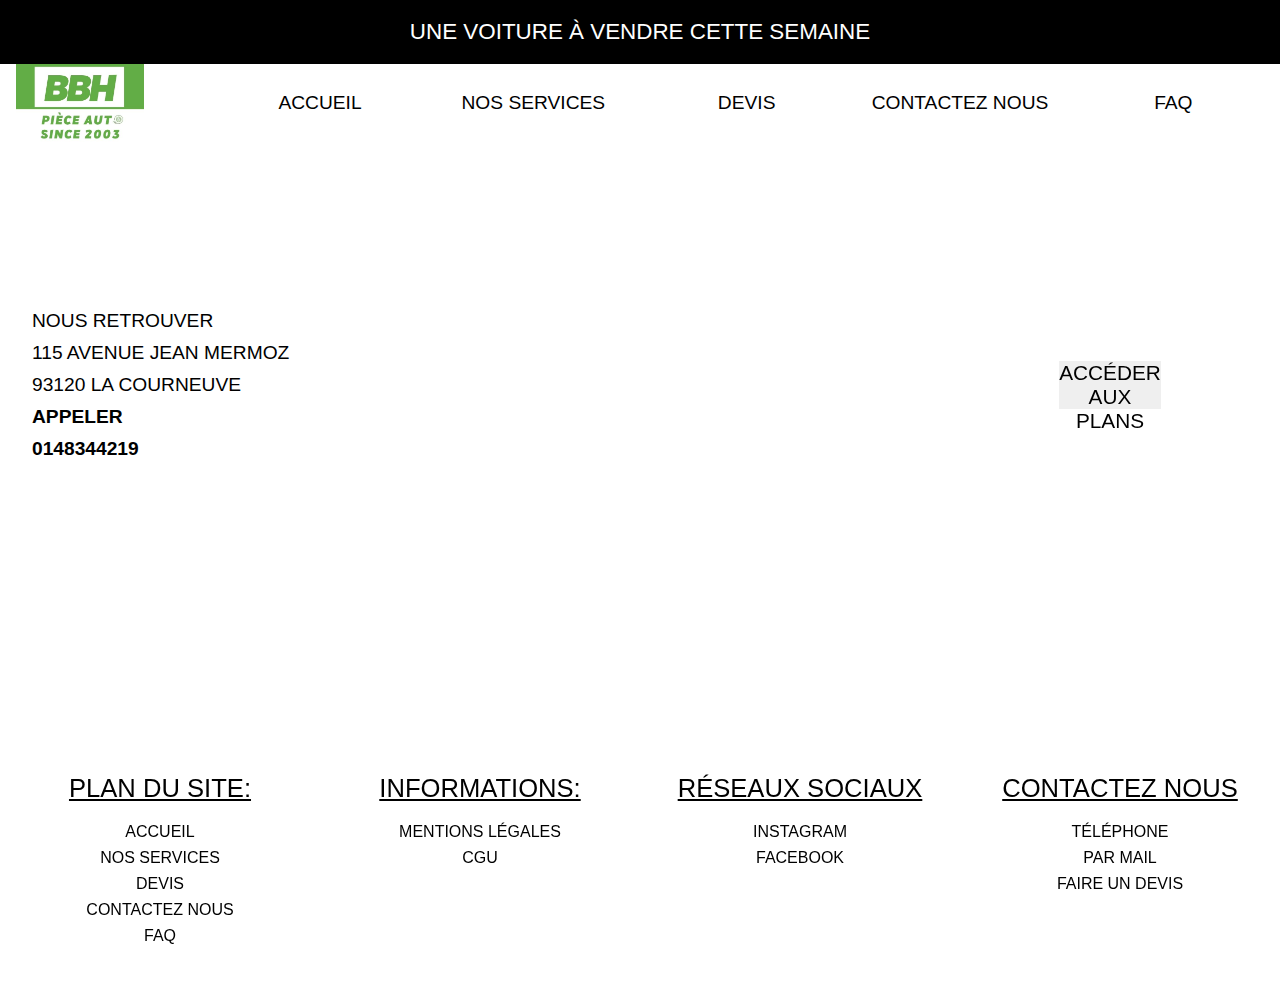
==== contactez_nous.html @ 6609434d "first push" ====
<!DOCTYPE html>
<html lang="fr">
<head>
    <meta charset="UTF-8">
    <meta http-equiv="X-UA-Compatible" content="IE=edge">
    <meta name="viewport" content="width=device-width, initial-scale=1.0">
    <link rel="stylesheet" href="./css/style.css">
    <link rel="stylesheet" href="./css/devis.css">
    <link rel="stylesheet" href="./css/responsive.css">
    <link rel="stylesheet" href="./css/contact.css">
    <title>CONTACTEZ NOUS | BBH PIECES AUTO</title>
</head>
<body>
    <header>
        <div class="effect_bright">

        </div>
        <div class="waterproof">
            <p class="pab" id="pab"><span class="oussama">UNE VOITURE À VENDRE CETTE SEMAINE </span> </p>
             
        </div>
        <div class="show_car_info">
            <span class="cross_stop" >X</span>
            <div class="img_face"></div>
            <div class="cara_car">
                <ul>
                    <li>TWINGO 2</li>
                    <li>ANNÉE 2013</li>
                    <li>130 KM</li>
                    <li>PRIX : 4200 €</li>
                    <li>CRITIQUE AIR</li>
                    <li>CONTROLE TECHNIQUE VALIDÉ</li>
                    <li>Carnet d'entretien à jour</li>
                    <li>PRIX : 4200 €</li>
                    <li>Carburant : essence</li>
                    <li>CRITIQUE AIR</li>
                    <li>CONTROLE TECHNIQUE VALIDÉ</li>
                    <li>Carnet d'entretien à jour</li>
                    <li>Révision kit distribution avec pompe à eau bougie vidange disques plaquette avant faire</li>
                    <li>Garantie : 6 mois avec 1 er revision offere dans notre garage </li>

                </ul>
            </div>
                <div class="grid_img_car">
                    <div class="imga">
                        <p>Photo arrière</p>
                    </div>
                    <div class="imgb">
                        <p>Photo face</p>

                    </div>
                    <div class="imgc">
                        <p>Caractéristiques</p>

                    </div>

                </div>
    

        </div>
        <nav class="desktop_menu">
            <ul>
                <li><a href="./index.html"><img src="./asset/LOGOBBH.jpg" alt=""></a></li>
                <li><a href="./index.html">ACCUEIL</a></li>
                <li><a href="./services.html">NOS SERVICES</a></li>
                <li><a href="./devis.html">DEVIS</a></li>
                <li><a href="./contactez_nous.html">CONTACTEZ NOUS</a></li>
                <li><a href="">FAQ</a></li>


            </ul>
        </nav>

        <nav class="menu_mobile">
                <span class="first_s"><img src="./asset/LOGOBBH.jpg" alt="logo"></span>
                <span class="second_s"><img src="./asset/menu-3.png" alt="hamburger menu"></span>
                 

            </ul>
        </nav>
        <div class="mobile_menu_hide">
            <ul class="animUl">
                <li><a href="./index.html">ACCUEIL</a></li>
                <li><a href="./services.html">NOS SERVICES</a></li>
                <li><a href="./devis.html">DEVIS</a></li>
                <li><a href="./contactez_nous.html">CONTACTEZ NOUS</a></li>
                <li><a href="">FAQ</a></li>

                

            </ul>
        </div>
    </header>


    <main>
        <div class="grid_info_map contactV">
            <ul>
                <li>Nous retrouver</li>
                <li>115 AVENUE JEAN MERMOZ 93120 LA COURNEUVE</li>
                <li> <a href="">APPELER</a></li>
                <li> <a href="">0148344219</a></li>
                </li>
            </ul>

            <iframe src="https://www.google.com/maps/embed?pb=!1m18!1m12!1m3!1d6476.15675411627!2d2.4179008147326946!3d48.93373499780554!2m3!1f0!2f0!3f0!3m2!1i1024!2i768!4f13.1!3m3!1m2!1s0x47e66c734c87a375%3A0x5f5ee0961770d7d8!2sB.B.H%20Pi%C3%A8ces%20Auto!5e0!3m2!1sfr!2sfr!4v1643137363467!5m2!1sfr!2sfr" width="600" height="450" style="border:0;" allowfullscreen="" loading="lazy"></iframe>
        <button>ACCÉDER AUX PLANS</button>
        </div>
    </main>
    <footer>
        <ul>
            <li>PLAN DU SITE: </li>
            <li>ACCUEIL </li>
            <li>NOS SERVICES </li>
            <li>DEVIS </li>
            <li>CONTACTEZ NOUS </li>
            <li>FAQ </li>
        </ul>
        <ul>
            <li>INFORMATIONS: </li>
            <li>MENTIONS LÉGALES</li>
            <li>CGU</li>
        </ul>
        <ul>
            <li>RÉSEAUX SOCIAUX </li>
            <li>Instagram</li>
            <li>Facebook</li>
        </ul>
        <ul>
            <li>CONTACTEZ NOUS </li>
            <li>Téléphone </li>
            <li>Par mail</li>
            <li>Faire un devis</li>

        </ul>
    </footer>
    <script src="./js/services.js"></script>
</body>
</html>
---- css/style.css ----
*{
    margin: 0;
    padding: 0;
    box-sizing: border-box;
}
body{
  font-family: sans-serif;
}
.mobile_menu_hide{
  display: none;
}
header>.waterproof>p{
  color: white;
  font-size: 1.4rem;
  padding: 1rem;
  text-align: center;
  line-height: 2rem;
}
header>.waterproof{
  position: fixed;
  top: 0;
  left: 0;
  width: 100%;
  z-index: 12;
  background-color: rgb(0, 0, 0);
}
header .desktop_menu ul{
    top: 3rem;
    align-items: center;
    z-index: 10;
    background-color: rgb(255, 255, 255);
    position: fixed;
    width: 100%;
    display: grid;
    grid-template-columns: repeat(6,1fr);

}
.cross_stop{
  border: .2rem  solid black;
  position: absolute;
  font-size: 1.4rem;
  right:-2.6rem;
  top: 0;
  padding: 1.3rem;
  background-color: white;
}
.show_car_info{
  z-index: 20;
  display: none;
  width: 50%;
  position: fixed;
  top: 50%;
  left: 50%;
  height: 35rem;
  transform: translate(-50%,-50%);
  background-color: rgb(255, 255, 255);
}

.show_car_info_show{
  z-index: 20;
  display: block;
  width: 50%;
  position: fixed;
  top: 50%;
  left: 50%;
  height: 35rem;
  transform: translate(-50%,-50%);
  background-color: rgb(255, 255, 255);
}
.show_car_info>div>div{
  position: relative;
}
.show_car_info>div>div>p{
  position: absolute;
  top: 50%;
  left: 50%;
  width: 100%;
  font-weight: bold;
  transform: translate(-50%,-50%);
  text-align: center;
  text-transform: uppercase;
}
.effect_bright{
  width: 100%;
  height: 100vh;
  position: fixed;
  background-color: rgba(61, 58, 58, 0.836);
  z-index: 7;
  display: none;

}
.cara_car{
  display: none;
  overflow-y: scroll;
  height: 70%;


}

.cara_car>ul{
  padding: 1rem;


}
.cara_car>ul>li{
  text-transform: uppercase;
  font-size: 1.4rem;
  list-style: none;
  margin: 1rem;
}
.show{
  width: 100%;
  height: 100vh;
  position: fixed;
  background-color: rgba(61, 58, 58, 0.466);
  z-index: 7;
  display: block;

}
.show_car_info>.img_face{
  height: 65%;
  width: 100%;

  background-image: url(../asset/photofacerenault.JPG);
  background-size: 70%;
  background-repeat: no-repeat;
  margin-bottom: 1rem;
  margin-top: 1rem;
  background-position: center center;
}
.grid_img_car{
  display: grid;
  grid-template-columns: repeat(3,1fr);
  width: 95%;
  margin: 0 auto;
  
grid-gap: .5rem;  
  height: 25%;
}.grid_img_car>div{
  cursor: pointer;
  width: 100%;
  height: 100%;
  background-color: #eee;
}

header .desktop_menu ul li a img{
  display: block;
  width: 8rem;
}
header .desktop_menu ul li{
    font-family: sans-serif;
    font-size: 1.2rem;
    font-weight: 100;
    list-style: none;
    padding: 1rem;
    transition: all .3s;

    text-align: center;
}
header .desktop_menu ul li a{
    color: rgb(0, 0, 0);
    transition: all .3s;

    text-decoration: none;
}
header .desktop_menu ul li:hover a{
    transition: all .3s;

    color: rgb(22, 144, 11);

}

header .desktop_menu ul li:hover{
    transition: all .3s;
    color: black;
}
.banniere_d{
    display: block;
    margin: 3.5rem auto ;
    height: 70vh;
    width: 100%;
    background-image: url(../asset/banniere_wallp.jpg);
    background-size: cover;
    background-position: center center;
    background-attachment: fixed;


}
.list_essentials{
    padding: 2rem;
}
.list_essentials>li:first-child{
    font-size: 2rem;
    padding-bottom: 2rem;
    
}
.list_essentials>li{
    list-style: outside;
    font-size: 1.3rem;
    line-height: 3rem;
}
.relative_groud{
    position: relative;
    display: block;
    width: 70%;
    margin: 0 auto 10rem;
    height: auto;
}
.relative_groud>img{
    display: block;
    width: 40%;
    margin-left: 20%;
}

.relative_groud>div{
    position: absolute;
    width: auto;
    height: auto;
    top: 5rem;
    right: 1rem;
    background-color: rgba(228, 227, 227, 0.746);
}

.grid{
    background-color: rgb(246, 246, 246);
    margin: 0 auto;
    width: 90%;
    display: grid;
    grid-template-columns: repeat(2,1fr);
}

.grid>figure>img{
    margin: 1rem auto;
    margin-left: 2rem;
    display: block;
    width: 100%;
}

.grid>figure{
    display: block;
    width: 70%;
}

.grid>figure>figcaption{
    text-align: justify;
    padding: 1rem;
    margin-left: 2rem;
    font-size: 1.4rem;

}

.grid>section{
    padding: 1.5rem;
    width: 90%;
    display: block;
    margin: 2rem auto;
    background-color: white;
}

.grid>section>ul>li{
    list-style: inside;
    padding-left: 1rem;
    font-size: 1.6rem;
}


.list_essentials>li:first-child{
list-style: none;
}
.grid>section>h1{
    font-size: 2rem;
}
.grid>section>h2{
    font-size: 1.8rem;
    margin-bottom: 1rem;
    margin-top: 1rem;
    font-weight: 100;

}.grid>section>ul>li:nth-child(2){
    list-style: none;
    padding: 1rem;
}
.banniere_ventes{
    display: grid;
    height: 50vh;
    background-color: beige;
    width: 90%;
    margin: 2rem auto;
    grid-template-columns: repeat(2,1fr);
}
.banniere_ventes>.b{
    display: grid;
    grid-template-columns: repeat(2,1fr);
    align-items: center;

}

.banniere_ventes>.a{
    background-image: url(../asset/lieubbh.jpg);
    background-size: cover;
    
}

.banniere_ventes>.b>div{
    display: block;
    width: 100%;
    height: 100%;
}

/*FLIP CARD*/
.flip_grid{
    width: 90%;
    display: grid;
    grid-template-columns: repeat(3,1fr);
    margin: -2rem auto 2rem;
}

.flip-card {
    background-color: transparent;
    width: 100%;
    height: 25rem;
    perspective: 1000px; /* Remove this if you don't want the 3D effect */
  }
  .flip-card-back>p{

    font-family: sans-serif;
  overflow-y: auto;
font-size: 2rem;  
width: 90%;
text-align: center;
line-height: 3rem;
display: block;
margin: 2rem auto;
}
  /* This container is needed to position the front and back side */
  .flip-card-inner {
    position: relative;
    width: 100%;
    height: 100%;
    text-align: center;
    transition: transform 0.8s;
    transform-style: preserve-3d;
  }
  
  /* Do an horizontal flip when you move the mouse over the flip box container */
  .flip-card:hover .flip-card-inner {
    transform: rotateY(180deg);
  }
  
  /* Position the front and back side */
  .flip-card-front, .flip-card-back {
    position: absolute;
    width: 100%;
    height: 100%;
    -webkit-backface-visibility: hidden; /* Safari */
    backface-visibility: hidden;
  }
  
  /* Style the front side (fallback if image is missing) */
  .flip-card-front {
    background-color: rgb(230, 88, 88);
    color: black;
  }
  
  /* Style the back side */
  .flip-card-back {
    background-color: dodgerblue;
    color: white;
    transform: rotateY(180deg);
  }
  .g{
      position: relative;
  }
  .g.black_s{
      background-color: black;
  }

  .g.black_s>ul>li{
      color: white;
  }

  .g.white_s{
    background-color: rgb(255, 255, 255);

  }

  .facade_int{
      background-image: url(../asset/faceint.jpg);
      background-size: cover;
      background-position: center center;

  }

  .facade_ext{
    background-image: url(../asset/faceext.jpg);
    background-size: cover;
    background-position: center center;
  }

  .g>ul{
        width: 90%;
      position: absolute;
      top: 50%;
      left: 50%;
      transform: translate(-50%,-50%);
    text-align: center;
    
}

.g>ul>li{
    list-style: none;
    font-size: 1.3rem;
}
.g>ul>li:first-child{
    font-size: 1.6rem;
    padding-bottom: 1rem;

}



  .fap{
      background-image: url(../asset/service_montage.jpg);
      background-size:cover;
      background-position: center center;
  }

  .compteur{
    background-image: url(../asset/compteur.jpg);
    background-size:cover;
    background-position: top -20rem center;
  }

  .keycart{
    background-image: url(../asset/key_cart.jpg);
    background-size:cover;
    
  }

  .fap_b{
    background-image: url(../asset/servce_montage_b.jpg);
    background-size:cover;
    background-position: center center;
}

.compteur_b{
  background-image: url(../asset/compteur_b.jpg);
  background-size:cover;
  background-position: top -20rem center;
}

.keycart_b{
  background-image: url(../asset/key_cartb.jpg);
  background-size:cover;
  
}

  
/*MARQUEE*/


:root {
    --marquee-width:99%;
    --marquee-height: 20vh;
    /* --marquee-elements: 12; */ /* defined with JavaScript */
    --marquee-elements-displayed: 5;
    --marquee-element-width: calc(var(--marquee-width) / var(--marquee-elements-displayed));
    --marquee-animation-duration: calc(var(--marquee-elements) * 3s);
  }
  .marqueeh3{
      display: block;
      margin: 6rem auto;
  }
  .marqueeh3>h3{
      text-align: center;
      font-size: 2rem;
      font-family: sans-serif;
  }
  .marquee {
    margin: 0rem auto 1rem;
    width: var(--marquee-width);
    height: var(--marquee-height);
    color: #eee;
    overflow: hidden;
    position: relative;
  }
  
  .marquee:before, .marquee:after {
    position: absolute;
    top: 0;
    width: 10rem;
    height: 100%;
    content: "";
    z-index: 1;
  }
  .marquee:before {
    left: 0;
   }
  .marquee:after {
    right: 0;
  }
  .marquee-content {
    list-style: none;
    height: 100%;
    display: flex;
    animation: scrolling var(--marquee-animation-duration) linear infinite;
  }
  /* .marquee-content:hover {
    animation-play-state: paused;
  } */
  @keyframes scrolling {
    0% { transform: translateX(0); }
    100% { transform: translateX(calc(-1 * var(--marquee-element-width) * var(--marquee-elements))); }
  }
  .marquee-content li {
    display: flex;
    justify-content: center;
    align-items: center;
    /* text-align: center; */
    flex-shrink: 0;
    width: var(--marquee-element-width);
    max-height: 100%;
    font-size: calc(var(--marquee-height)*3/4); /* 5rem; */
    white-space: nowrap;
  }
  
  .marquee-content li img {
    width: 100%;
    padding-left: 2rem;
    /* height: 100%; */
  }
  
  @media (max-width: 600px) {
    html { font-size: 12px; }
    :root {
      --marquee-width: 100vw;
      --marquee-height: 16vh;
      --marquee-elements-displayed: 3;
    }
    .marquee:before, .marquee:after { width: 5rem; }
  }
  .avis_clients{
    position: relative;
    width: 50%;
      height: 5rem;
      margin: 0 auto;
      background-color: #eee;
  }

  .avis_clients>h3{
      display: block;
      font-size: 2rem;
      font-family: sans-serif;
      padding-top: 1.2rem;
      text-align: center;
  }

  .bar_red{
      width: 6rem;
      position: absolute;
      top: 2.9rem;
      left: 0;
      transform: rotate(90deg);
      height: .3rem;
      background-color: red;
      
  }

  .grid_atouts{
      display: grid;
      grid-template-columns: repeat(3,1fr);
      width: 90%;
      height:10rem;
      margin: 0 auto;
  }
  .grid_atouts>li{
      list-style: none;
      padding-top: 2rem;
      font-family: sans-serif;
      text-align: center;
      font-size: 1.2rem;
  }

  .grid_avis{
      display: grid;
      grid-template-columns: repeat(3,1fr);
      height: auto;
      width: 80%;
      margin: 0 auto;
  }
.grid_avis>ul{
  border-radius: .3rem;
  color: white;
  background-color:rgb(70, 70, 70) ;
  width: 90%;
  display: block;
  margin: 0 auto;
  font-family: sans-serif;
}
.grid_avis>ul>li{
list-style: none;
padding: 1rem;
line-height: 1.5rem;
}
.grid_avis>ul>li:first-child{
  list-style: none;
  text-align: center;
  padding: 1rem;
  font-size: 1.4rem;
}

.grid_avis>ul>li>ul{
  display: grid;
  grid-template-columns: repeat(5,1fr);
  list-style: none;
  text-align: center;
  width: 50%;
  margin: 0 auto;

}

.grid_avis>ul>li>ul>li>img{
  display: block;width:100%;
}
.grid_info_map{
  margin: 1rem auto;
  display: grid;
  grid-template-columns: repeat(3,1fr);
align-items: center;
}

.grid_info_map>button{
  display: block;
  width: 30%;
  height: 3rem;
  font-size: 1.3rem;
border: none;
cursor: pointer;
transition: all .3s;

  margin: 0 auto;
}

.grid_info_map>ul{
  list-style: none;
  margin-left: 2rem;
}

.grid_info_map>ul>li{
  line-height: 2rem;
  font-size: 1.2rem;
  text-transform: uppercase;
}

.grid_info_map>ul>li>a{
  text-decoration: none;
  color: black;
  font-weight: lighter;
}
.grid_info_map>ul>li>a:first-child{
  font-weight: bold;
}
.grid_info_map>button:hover{
  display: block;
  width: 35%;
  height: 3.5rem;
  background-color: black;
  color: white;
  transition: all .3s;
border: none;
cursor: pointer;
  margin: 0 auto;
}
.menu_mobile{
  display: none;
}
footer{

  display: grid;
  grid-template-columns: repeat(4,1fr);
  width: 100%;
  text-align: center;
  margin: 3rem auto;
}

footer>ul>li:first-child{
  padding-bottom: 1rem;
  text-decoration: underline;
  font-size: 1.6rem;
}

footer>ul>li{
  text-transform: uppercase;
  list-style: none;
  font: 1.2rem;
  padding: .25rem;
}
---- css/devis.css ----
main section{
    display: block;
    margin: 10rem auto;
    width: 90%;

}
.col>label{
    padding-top: 1rem;
    padding-bottom: 1rem;
    display: block;
    width: 100%;
    font-size: 1.6rem;
}
section h1{
    display: block;
    text-align: center;
    line-height: 3rem;
    background-color: rgb(224, 222, 222);
}
.col>input{
    padding: 1rem;
    display: block;
    width: 100%;
    height: 3.25rem;
    border-radius: .5rem ;
    border: .1rem solid #ccc;
    font-size: 1.6rem;
}
.form-group>textarea{
    display: block;
    margin: 1rem auto;
    width: 100%;
    font-size: 1rem;
    padding: 1rem;
}

.btn_submit{
    display: block;
    font-size: 1.4rem;
    width: 30%;
    height: 4rem;
    transition: all .3s;
    background-color:white ;
    border: .1rem solid #ccc;
    margin: 0 auto;

}
.btn_submit:hover{
    transition: all .3s;
    color: white;
    background-color:rgb(0, 0, 0) ;

}
---- css/responsive.css ----
@media (max-width: 1000px) {

    .show_car_info{
        z-index: 20;
        width: 80%;
        position: fixed;
        top: 50%;
        left: 50%;
        height: 30rem;
        transform: translate(-50%,-50%);
        background-color: rgb(255, 255, 255);
      }
      
    .desktop_menu
    {
        display: none;
    }
    .grid{
        display: grid;
        grid-template-columns: repeat(1,1fr);

    }

    .banniere_ventes{
        display: grid;
        grid-template-columns: repeat(1,1fr);
        height: 80rem;
    }

.flip_grid{
    display: grid;
    grid-template-columns: repeat(1,1fr);
}
.relative_groud{
    position: relative;
    display: block;
    width: 100%;
    margin: 0 auto 10rem;
    height: auto;
}
.relative_groud>img{
    display: block;
    width: 80%;
    margin: 0 auto;
}
.grid_avis{
    display: grid;
    grid-template-columns: repeat(1,1fr);
}
.grid_avis>ul{
    margin-bottom: 1rem;
}


.grid_info_map{
    display: grid;
    grid-template-columns: repeat(1,1fr);
    width: 90%;
    margin: 0 auto;
}
.grid_info_map>button{
    display: block;
    text-align: center;
    margin: 2rem auto;
    padding: .5rem;
    width: 50%;
}
.grid_info_map>div,.grid_info_map>iframe{
    width: 100%;
}
footer{
    display: grid;
    grid-template-columns: repeat(1,1fr);
    margin: 0 auto -1rem;
    background-color: #eee;
}
.banniere_d{
    display: block;
    margin: 0.5rem auto ;
    height: 70vh;
    width: 100%;
    background-image: url(../asset/banniere_wallp.jpg);
    background-size: cover;
    background-position: center center;
    background-attachment: fixed;


}

header>.menu_mobile{
    top: 3.5rem;
    position: fixed;
    z-index: 15;
    display: grid;
    align-items: center;
    width: 100%;
    grid-template-columns: repeat(2,1fr);
height: 6rem;
background-color: rgb(255, 255, 255);
}


header .menu_mobile .first_s img{
    width: 8rem;

    top: .5rem;
    left: 1rem;
    position: absolute;
}

header .menu_mobile .second_s img{
    width: 4rem;

    top: 1rem;
    right: 1rem;
    position: absolute;
}
.mobile_menu_hide{
    display: block;
    transition: all .7s;
    left: -122rem;
    position: fixed;
height: 100vh;
top: 4rem;

width: 100%;
}

.mobile_menu_show{
    z-index: 9;
    transition: all .3s;
    left: 0rem;
    top: 4rem;
    position: fixed;
height: 100vh;
z-index: 13;
background-color: rgb(165, 160, 160);
width: 100%;
}

.mobile_menu_show>ul{
    position: fixed;
    top: 50%;
    left: 50%;
    transition: all .3s;
    transform: scale(1);
    
    display: block;

    transform: translate(-50%,-50%);
}
.mobile_menu_hide>ul{
   
    transition: all .3s;

}.mobile_menu_show>ul>li{list-style: none;}
.mobile_menu_show>ul>li>a,.mobile_menu_hide>ul>li>a{
    font-weight: 800;
    width: 100%;
    white-space: nowrap;
    font-size: 2.6rem;
    text-decoration: none;
    color: white;
    line-height: 9vh;
    transition: all .3s;


}

/*SERVICES*/
.banniere_service{
    z-index: 3;
    background-image: url(../asset/renault_banniere_switch.jpg);
    background-size: cover;
    background-position: center center;
    width: 100%;
    position: relative;
    height: 90vh;
}
.banniere_service>h1{
    font-weight: 700;
  text-align: center;
  font-size: 1.6rem;
  font-family: Hack, sans-serif;
  text-transform: uppercase;
  background: linear-gradient(90deg, #000, #fff, #000);
  letter-spacing: 5px;
  -webkit-background-clip: text;
  background-clip: text;
  -webkit-text-fill-color: transparent;
  background-repeat: no-repeat;
  background-size: 80%;
  animation: shine 5s linear infinite;
    text-transform: uppercase;
    position: absolute;
    top: 50%;
    left: 50%;
    width: 100%;
    color: white;
    transform: translate(-50%,-50%);
}
.renault_grid>ul>li:nth-child(2){
    font-size: 1.4rem;
    font-weight: bold;
    text-align: center;
    color: white;
}
.renault_grid>ul>li{
    text-align: center;
}
.renault_grid>ul>li>img{

    margin:0 auto;
    display: block;
    width: 20%;
}
.parcours_client{
    display: grid;
    grid-template-columns: repeat(2,1fr);
}
.form-group>textarea{
  
font-size: 1.5rem;
font-family: sans-serif;
}
}


@media (max-width: 1119px) {
.grid_img_car{
    display: grid;
    grid-template-columns: repeat(2,1fr);
}
.grid_img_car>div:last-child{
    display: block;
    width: 205%;
    margin: 0 auto;
}
}


@media (max-width: 400px) {

    .grid_atouts{
        display: grid;
        grid-template-columns: repeat(1,1fr);
    }
    .grid_atouts>li{
padding: 1rem;    }
}
---- css/contact.css ----
.contactV{
    margin: 10rem auto;
}
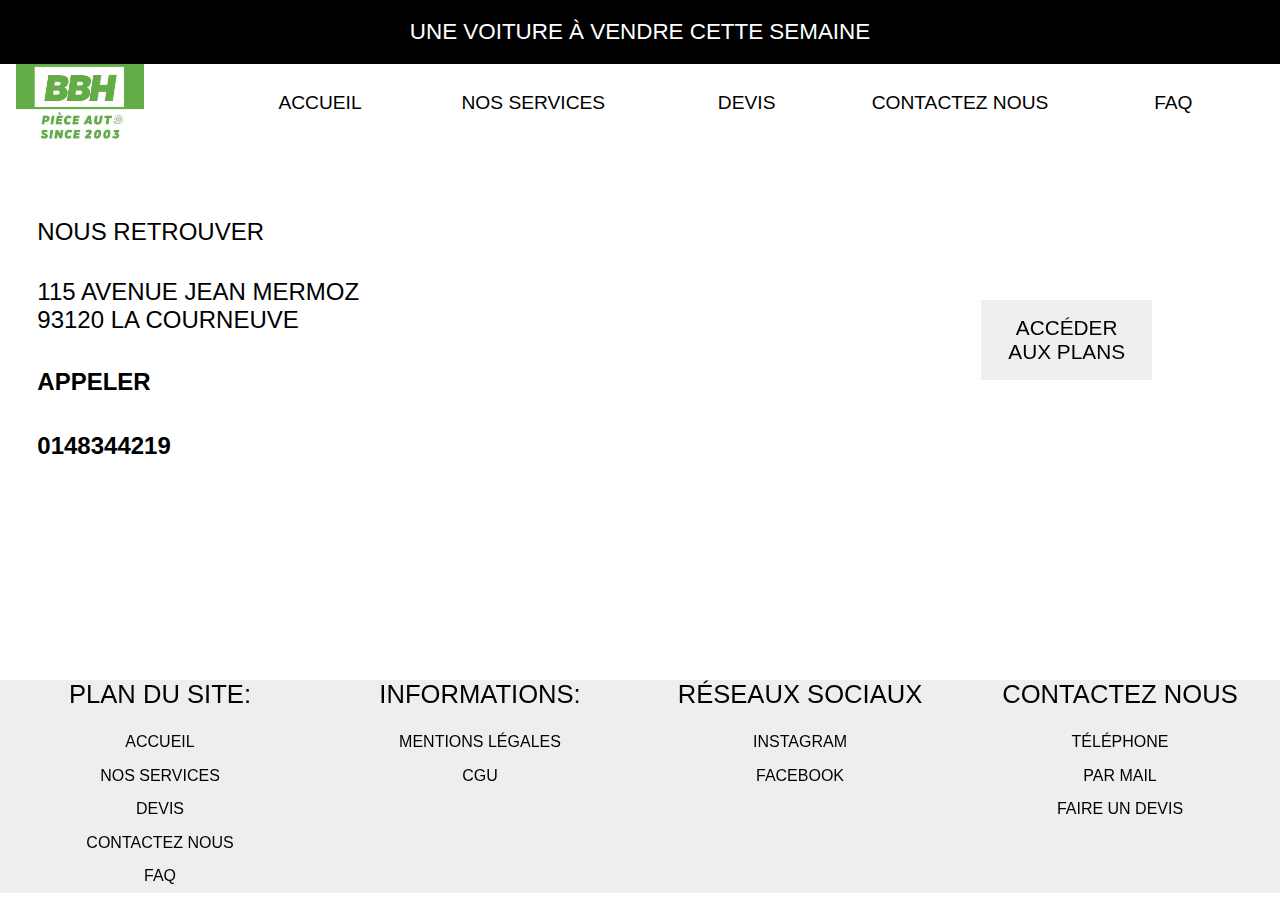
==== commit 5d29ad83: "footer better" ====
--- a/contactez_nous.html
+++ b/contactez_nous.html
@@ -104,33 +104,33 @@
             </ul>
 
             <iframe src="https://www.google.com/maps/embed?pb=!1m18!1m12!1m3!1d6476.15675411627!2d2.4179008147326946!3d48.93373499780554!2m3!1f0!2f0!3f0!3m2!1i1024!2i768!4f13.1!3m3!1m2!1s0x47e66c734c87a375%3A0x5f5ee0961770d7d8!2sB.B.H%20Pi%C3%A8ces%20Auto!5e0!3m2!1sfr!2sfr!4v1643137363467!5m2!1sfr!2sfr" width="600" height="450" style="border:0;" allowfullscreen="" loading="lazy"></iframe>
-        <button>ACCÉDER AUX PLANS</button>
+            <button onclick="window.location.href='https://www.google.com/maps?ll=48.931999,2.4076&z=16&t=m&hl=fr&gl=FR&mapclient=embed&cid=6872177016656943064'">ACCÉDER AUX PLANS</button>
         </div>
     </main>
     <footer>
         <ul>
             <li>PLAN DU SITE: </li>
-            <li>ACCUEIL </li>
-            <li>NOS SERVICES </li>
-            <li>DEVIS </li>
-            <li>CONTACTEZ NOUS </li>
-            <li>FAQ </li>
+            <li><a href="./index.html">ACCUEIL</a> </li>
+            <li><a href="./services.html">NOS SERVICES</a> </li>
+            <li><a href="./devis.html">DEVIS</a> </li>
+            <li><a href="./contactez_nous.html">CONTACTEZ NOUS</a> </li>
+            <li><a href="./index.html">FAQ</a> </li>
         </ul>
         <ul>
             <li>INFORMATIONS: </li>
-            <li>MENTIONS LÉGALES</li>
-            <li>CGU</li>
+            <li><a href="./index.html">MENTIONS LÉGALES</a> </li>
+            <li><a href="./index.html">CGU</a> </li>
         </ul>
         <ul>
             <li>RÉSEAUX SOCIAUX </li>
-            <li>Instagram</li>
-            <li>Facebook</li>
+            <li><a href="./index.html">INSTAGRAM</a> </li>
+            <li><a href="./index.html">FACEBOOK</a> </li>
         </ul>
         <ul>
             <li>CONTACTEZ NOUS </li>
-            <li>Téléphone </li>
-            <li>Par mail</li>
-            <li>Faire un devis</li>
+            <li><a href="tel:0148344219">TÉLÉPHONE</a> </li>
+            <li><a href="./contactez_nous.html">PAR MAIL</a> </li>
+            <li><a href="./devis.html">FAIRE UN DEVIS</a> </li>
 
         </ul>
     </footer>
--- a/css/style.css
+++ b/css/style.css
@@ -625,14 +625,15 @@
 .grid_info_map{
   margin: 1rem auto;
   display: grid;
+  height: 40vh;
   grid-template-columns: repeat(3,1fr);
 align-items: center;
 }
 
 .grid_info_map>button{
   display: block;
-  width: 30%;
-  height: 3rem;
+  width: 40%;
+  padding: 1rem;
   font-size: 1.3rem;
 border: none;
 cursor: pointer;
@@ -640,29 +641,39 @@
 
   margin: 0 auto;
 }
+.grid_info_map>iframe{
+  display: block;
+  height: 100%;
+  width: 100%;
+}
 
 .grid_info_map>ul{
   list-style: none;
-  margin-left: 2rem;
+  margin: 2rem auto;
+  display: block;
+  width: 90%;
 }
 
 .grid_info_map>ul>li{
+  padding: 1rem;
+  font-size: 1.5rem;
+  text-transform: uppercase;
+}
+
+.grid_info_map>ul>li>a{
   line-height: 2rem;
-  font-size: 1.2rem;
-  text-transform: uppercase;
-}
-
-.grid_info_map>ul>li>a{
   text-decoration: none;
+  
   color: black;
   font-weight: lighter;
 }
 .grid_info_map>ul>li>a:first-child{
   font-weight: bold;
+  padding-bottom: 1rem;
 }
 .grid_info_map>button:hover{
   display: block;
-  width: 35%;
+  width: 45%;
   height: 3.5rem;
   background-color: black;
   color: white;
@@ -675,23 +686,29 @@
   display: none;
 }
 footer{
-
+  
   display: grid;
   grid-template-columns: repeat(4,1fr);
   width: 100%;
   text-align: center;
-  margin: 3rem auto;
+  margin: 3rem auto -3rem;
+  background-color: #eee;
 }
 
 footer>ul>li:first-child{
   padding-bottom: 1rem;
-  text-decoration: underline;
   font-size: 1.6rem;
 }
-
 footer>ul>li{
+  list-style: none;
+}
+
+footer>ul>li>a{
   text-transform: uppercase;
   list-style: none;
+  color: black;
   font: 1.2rem;
+  text-decoration: none;
   padding: .25rem;
+  line-height: 2.1rem;
 }--- a/css/responsive.css
+++ b/css/responsive.css
@@ -74,15 +74,25 @@
     margin: 0 auto -1rem;
     background-color: #eee;
 }
+
+footer>ul>li:first-child{
+    font-size: 1.4rem;
+    font-weight: bold;
+}
+footer>ul>li>a{
+    font-size: 1.3rem;
+
+    line-height: 2.5rem;
+}
 .banniere_d{
     display: block;
-    margin: 0.5rem auto ;
+    margin: 3.5rem auto ;
     height: 70vh;
     width: 100%;
     background-image: url(../asset/banniere_wallp.jpg);
     background-size: cover;
+    background-attachment: local;
     background-position: center center;
-    background-attachment: fixed;
 
 
 }
@@ -236,6 +246,7 @@
     width: 205%;
     margin: 0 auto;
 }
+
 }
 
 
@@ -247,5 +258,21 @@
     }
     .grid_atouts>li{
 padding: 1rem;    }
+
+header>.waterproof>p{
+    color: white;
+    font-size: 1rem;
+    padding: 1rem;
+    text-align: center;
+    line-height: 2rem;
+  }
+  header>.waterproof{
+    position: fixed;
+    top: 0;
+    left: 0;
+    width: 100%;
+    z-index: 12;
+    background-color: rgb(0, 0, 0);
+  }
 }
     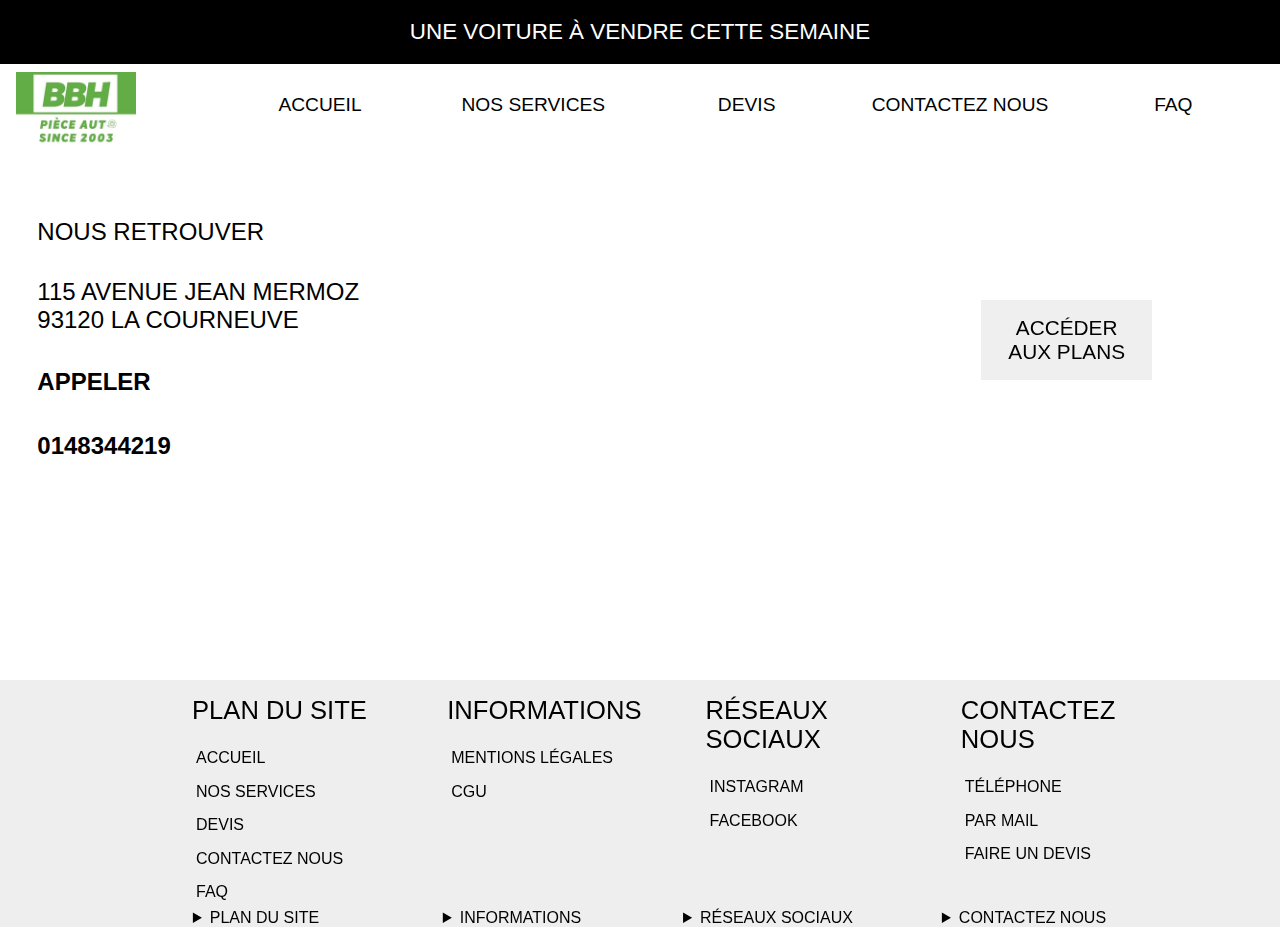
==== commit 841832ce: "PUSH FOOTER DIDI" ====
--- a/contactez_nous.html
+++ b/contactez_nous.html
@@ -10,7 +10,7 @@
     <link rel="stylesheet" href="./css/contact.css">
     <title>CONTACTEZ NOUS | BBH PIECES AUTO</title>
 </head>
-<body>
+<body class="body">
     <header>
         <div class="effect_bright">
 
@@ -106,10 +106,17 @@
             <iframe src="https://www.google.com/maps/embed?pb=!1m18!1m12!1m3!1d6476.15675411627!2d2.4179008147326946!3d48.93373499780554!2m3!1f0!2f0!3f0!3m2!1i1024!2i768!4f13.1!3m3!1m2!1s0x47e66c734c87a375%3A0x5f5ee0961770d7d8!2sB.B.H%20Pi%C3%A8ces%20Auto!5e0!3m2!1sfr!2sfr!4v1643137363467!5m2!1sfr!2sfr" width="600" height="450" style="border:0;" allowfullscreen="" loading="lazy"></iframe>
             <button onclick="window.location.href='https://www.google.com/maps?ll=48.931999,2.4076&z=16&t=m&hl=fr&gl=FR&mapclient=embed&cid=6872177016656943064'">ACCÉDER AUX PLANS</button>
         </div>
+        <div class="grid_call_mail">
+            <a href="./devis.html" class="devis_a_btn">DEVIS</a>
+            <a href="tel:0148344219" class="devis_b_btn">APPEL</a>
+      
+      </div>
     </main>
+    
     <footer>
+        <section>
         <ul>
-            <li>PLAN DU SITE: </li>
+            <li>PLAN DU SITE</li>
             <li><a href="./index.html">ACCUEIL</a> </li>
             <li><a href="./services.html">NOS SERVICES</a> </li>
             <li><a href="./devis.html">DEVIS</a> </li>
@@ -117,7 +124,7 @@
             <li><a href="./index.html">FAQ</a> </li>
         </ul>
         <ul>
-            <li>INFORMATIONS: </li>
+            <li>INFORMATIONS </li>
             <li><a href="./index.html">MENTIONS LÉGALES</a> </li>
             <li><a href="./index.html">CGU</a> </li>
         </ul>
@@ -133,7 +140,40 @@
             <li><a href="./devis.html">FAIRE UN DEVIS</a> </li>
 
         </ul>
+
+        </section>
+
+        <section class="section_summary">
+        <details>
+            <summary>PLAN DU SITE</summary>
+                <ul>  <li><a href="./index.html">ACCUEIL</a> </li>
+                    <li><a href="./services.html">NOS SERVICES</a> </li>
+                    <li><a href="./devis.html">DEVIS</a> </li>
+                    <li><a href="./contactez_nous.html">CONTACTEZ NOUS</a> </li>
+                    <li><a href="./index.html">FAQ</a> </li></ul>
+        </details>
+        <details>
+            <summary>INFORMATIONS</summary>
+                <ul> <li><a href="./index.html">MENTIONS LÉGALES</a> </li>
+                    <li><a href="./index.html">CGU</a> </li></ul>
+        </details>
+        <details>
+            <summary>RÉSEAUX SOCIAUX</summary>
+                <ul>   <li><a href="./index.html">INSTAGRAM</a> </li>
+                    <li><a href="./index.html">FACEBOOK</a> </li></ul>
+        </details>
+
+        <details>
+            <summary>CONTACTEZ NOUS</summary>
+                <ul> <li><a href="tel:0148344219">TÉLÉPHONE</a> </li>
+                    <li><a href="./contactez_nous.html"> MAIL</a> </li>
+                    <li><a href="./devis.html">DEVIS</a> </ul>
+        </details>
+    </section>
+
+
     </footer>
+
     <script src="./js/services.js"></script>
 </body>
 </html>--- a/css/style.css
+++ b/css/style.css
@@ -17,6 +17,7 @@
   line-height: 2rem;
 }
 header>.waterproof{
+  cursor: pointer;
   position: fixed;
   top: 0;
   left: 0;
@@ -47,11 +48,11 @@
 .show_car_info{
   z-index: 20;
   display: none;
-  width: 50%;
+  width: 80%;
   position: fixed;
   top: 50%;
   left: 50%;
-  height: 35rem;
+  height: 45rem;
   transform: translate(-50%,-50%);
   background-color: rgb(255, 255, 255);
 }
@@ -59,11 +60,11 @@
 .show_car_info_show{
   z-index: 20;
   display: block;
-  width: 50%;
+  width: 50rem;
   position: fixed;
   top: 50%;
   left: 50%;
-  height: 35rem;
+  height: 45rem;
   transform: translate(-50%,-50%);
   background-color: rgb(255, 255, 255);
 }
@@ -145,7 +146,8 @@
 
 header .desktop_menu ul li a img{
   display: block;
-  width: 8rem;
+  width: 7.5rem;
+  margin-top: .5rem;
 }
 header .desktop_menu ul li{
     font-family: sans-serif;
@@ -177,11 +179,14 @@
 .banniere_d{
     display: block;
     margin: 3.5rem auto ;
-    height: 70vh;
+    height: 90vh;
+   /*background-color: rgb(254, 190, 72);*/
+    /*background-color: rgb(88, 164, 61);*/
     width: 100%;
-    background-image: url(../asset/banniere_wallp.jpg);
-    background-size: cover;
-    background-position: center center;
+    background-image: url(../asset/meganrs_yellow.jpeg);
+    background-size: 90%;
+    background-repeat: no-repeat;
+    background-position: center top;
     background-attachment: fixed;
 
 
@@ -199,6 +204,14 @@
     font-size: 1.3rem;
     line-height: 3rem;
 }
+.body{
+  overflow: scroll;
+
+}
+.body_pause{
+  overflow-y: hidden;
+}
+/*
 .relative_groud{
     position: relative;
     display: block;
@@ -208,7 +221,7 @@
 }
 .relative_groud>img{
     display: block;
-    width: 40%;
+    width: 45%;
     margin-left: 20%;
 }
 
@@ -216,11 +229,29 @@
     position: absolute;
     width: auto;
     height: auto;
-    top: 5rem;
-    right: 1rem;
+    top: 7rem;
+    right: -6rem;
     background-color: rgba(228, 227, 227, 0.746);
 }
-
+*/
+
+.relative_groud{
+  display: grid;
+  grid-template-columns: repeat(2,1fr);
+}
+.relative_groud>div{
+position: static;
+display: block;
+width: auto;
+height: auto;
+top: 0rem;
+right: 1rem;
+background-color: rgba(157, 184, 173, 0.534);
+}
+.relative_groud>img{
+display: block;
+width: 100%;
+}
 .grid{
     background-color: rgb(246, 246, 246);
     margin: 0 auto;
@@ -314,23 +345,28 @@
     grid-template-columns: repeat(3,1fr);
     margin: -2rem auto 2rem;
 }
-
+.retrouver{
+  text-align: center;
+  font-size: 2rem;
+  padding: 1rem;
+}
 .flip-card {
     background-color: transparent;
     width: 100%;
     height: 25rem;
     perspective: 1000px; /* Remove this if you don't want the 3D effect */
   }
-  .flip-card-back>p{
+  .flip-card-back>ul>li{
 
     font-family: sans-serif;
   overflow-y: auto;
-font-size: 2rem;  
+  list-style: circle !important;
+font-size: 1.6rem;  
 width: 90%;
-text-align: center;
+text-align: left;
 line-height: 3rem;
 display: block;
-margin: 2rem auto;
+margin: 1rem auto;
 }
   /* This container is needed to position the front and back side */
   .flip-card-inner {
@@ -428,13 +464,14 @@
   .compteur{
     background-image: url(../asset/compteur.jpg);
     background-size:cover;
-    background-position: top -20rem center;
+    background-position: top -6rem center;
   }
 
   .keycart{
     background-image: url(../asset/key_cart.jpg);
     background-size:cover;
     
+    
   }
 
   .fap_b{
@@ -446,7 +483,7 @@
 .compteur_b{
   background-image: url(../asset/compteur_b.jpg);
   background-size:cover;
-  background-position: top -20rem center;
+  background-position: top -6rem center;
 }
 
 .keycart_b{
@@ -684,26 +721,35 @@
 }
 .menu_mobile{
   display: none;
+
+
 }
 footer{
+  background-color: #eee;
+}
+
+footer>section>ul{
+  margin-left: 5vw;
+}
+footer>section{
   
   display: grid;
   grid-template-columns: repeat(4,1fr);
-  width: 100%;
+  width: 80%;
   text-align: center;
   margin: 3rem auto -3rem;
-  background-color: #eee;
-}
-
-footer>ul>li:first-child{
+}
+ footer>section>ul>li:first-child{
   padding-bottom: 1rem;
+  padding-top: 1rem;
   font-size: 1.6rem;
 }
-footer>ul>li{
+footer>section>ul>li{
+  text-align: left;
   list-style: none;
 }
 
-footer>ul>li>a{
+footer>section>ul>li>a{
   text-transform: uppercase;
   list-style: none;
   color: black;
@@ -711,4 +757,67 @@
   text-decoration: none;
   padding: .25rem;
   line-height: 2.1rem;
-}+}
+
+
+
+
+.grid_call_mail{
+  width:90%;
+  height: 4rem;
+  position: fixed;
+  bottom: 4%;
+  left: 50%;
+  transform: translate(-50%,-4%);
+  background-color: rgb(0, 0, 0);
+  border-radius: 5rem;
+  display: grid;
+  grid-template-columns: repeat(2,1fr);
+  display: none;
+  margin: 0 auto;
+  z-index: 100;
+
+}
+
+.grid_call_mail>a{
+
+  color: white;
+  font-size: .7rem;
+  width: 100%;
+  text-align: center;
+  padding-top: .8rem;
+  text-decoration: none;
+  grid-template-columns: repeat(2,1fr);
+}
+
+
+.grid_call_mail>.devis_a_btn:before{
+  background-image: url(../assets/ico_mail.png);
+  background-position: center center;
+  background-size: contain;
+  display: inline-block;
+  margin-right: 1rem;
+  width: 2.2rem;
+  height: 2.3rem;
+  content: "";
+  border: .1rem solid #fdf4e9;
+  border-radius: 100%;       
+  vertical-align: middle;
+}
+.grid_call_mail>.devis_b_btn::before{
+  background-image: url(../assets/logo_phone.png);
+  background-position: center center;
+  background-size: contain;
+  display: inline-block;
+  margin-right: 1rem;
+  width: 2.2rem;
+  height: 2.3rem;
+  content: "";
+  border: .1rem solid #fdf4e9;
+  border-radius: 100%;
+  vertical-align: middle;
+}
+
+
+
+
--- a/css/devis.css
+++ b/css/devis.css
@@ -1,6 +1,6 @@
 main section{
     display: block;
-    margin: 10rem auto;
+    margin: 12rem auto;
     width: 90%;
 
 }
--- a/css/responsive.css
+++ b/css/responsive.css
@@ -1,6 +1,93 @@
 @media (max-width: 1000px) {
-
-    .show_car_info{
+    summary{
+        font-size: 1.7rem;
+        width: 100%;
+        text-align: center;
+        border-bottom: .05rem solid rgba(97, 95, 95, 0.548);
+        display: block;
+        line-height: 4rem;
+        transition: all .3s;
+
+    }
+
+details[open] summary {
+    transition: all .3s;
+  }
+  footer>.section_summary{
+      display: block;
+      position: absolute;
+      z-index: 20;
+      height: auto;
+  }
+  .section_summary>details>ul{
+      font-size: 1.4rem;
+
+      padding: 1rem;
+  }
+  .section_summary>details>ul>li{
+      line-height: 3rem;
+      text-align: left;
+      list-style: none;
+  }
+  .section_summary>details>ul>li>a{
+      color: black;
+      text-decoration: none;
+  }
+    .grid_call_mail{
+        align-items: center;
+        width:90%;
+        height: 5rem;
+        position: fixed;
+        bottom: 4%;
+        left: 50%;
+        transform: translate(-50%,-4%);
+        background-color: rgb(0, 0, 0);
+        border-radius: 5rem;
+        display: grid;
+        grid-template-columns: repeat(2,1fr);
+        margin: 0 auto;
+        z-index: 11;
+    
+    }
+    
+    .grid_call_mail>a{
+        padding-bottom: .9rem;
+        color: white;
+        font-size: 1.1rem;
+        width: 100%;
+        text-align: center;
+        text-decoration: none;
+        grid-template-columns: repeat(2,1fr);
+    }
+    
+    
+    .grid_call_mail>.devis_a_btn:before{
+        background-image: url(../asset/ico_mail.png);
+        background-position: center center;
+        background-size: contain;
+        display: inline-block;
+        margin-right: 1rem;
+        width: 2.2rem;
+        height: 2.3rem;
+        content: "";
+        border: .1rem solid #fdf4e9;
+        border-radius: 100%;       ;
+        vertical-align: middle;
+    }
+    .grid_call_mail>.devis_b_btn::before{
+        background-image: url(../asset/logo_phone.png);
+        background-position: center center;
+        background-size: contain;
+        display: inline-block;
+        margin-right: 1rem;
+        width: 2.2rem;
+        height: 2.3rem;
+        content: "";
+        border: .1rem solid #fdf4e9;
+        border-radius: 100%;       ;
+        vertical-align: middle;
+    }
+    .show_car_info_show{
         z-index: 20;
         width: 80%;
         position: fixed;
@@ -43,6 +130,7 @@
     width: 80%;
     margin: 0 auto;
 }
+
 .grid_avis{
     display: grid;
     grid-template-columns: repeat(1,1fr);
@@ -56,6 +144,7 @@
     display: grid;
     grid-template-columns: repeat(1,1fr);
     width: 90%;
+    height: auto;
     margin: 0 auto;
 }
 .grid_info_map>button{
@@ -68,18 +157,23 @@
 .grid_info_map>div,.grid_info_map>iframe{
     width: 100%;
 }
-footer{
-    display: grid;
+
+
+footer>section{
+    position: absolute;
+    z-index: 13;
+    width: 100%;
+    display: none;
     grid-template-columns: repeat(1,1fr);
     margin: 0 auto -1rem;
     background-color: #eee;
 }
 
-footer>ul>li:first-child{
+footer>section>ul>li:first-child{
     font-size: 1.4rem;
     font-weight: bold;
 }
-footer>ul>li>a{
+footer>section>ul>li>a{
     font-size: 1.3rem;
 
     line-height: 2.5rem;
@@ -89,7 +183,7 @@
     margin: 3.5rem auto ;
     height: 70vh;
     width: 100%;
-    background-image: url(../asset/banniere_wallp.jpg);
+    background-image: url(../asset/meganrs_yellow.jpeg);
     background-size: cover;
     background-attachment: local;
     background-position: center center;
@@ -124,6 +218,8 @@
     top: 1rem;
     right: 1rem;
     position: absolute;
+    
+    
 }
 .mobile_menu_hide{
     display: block;
@@ -137,7 +233,7 @@
 }
 
 .mobile_menu_show{
-    z-index: 9;
+    z-index: 21;
     transition: all .3s;
     left: 0rem;
     top: 4rem;
@@ -275,4 +371,25 @@
     background-color: rgb(0, 0, 0);
   }
 }
-    +    
+@media (max-width: 470px) {
+
+    .relative_groud{
+        display: grid;
+        grid-template-columns: repeat(1,1fr);
+    }
+.relative_groud>div{
+    position: static;
+    display: block;
+    width: auto;
+    height: auto;
+    top: 0rem;
+    right: 1rem;
+    background-color: rgba(196, 193, 193, 0.746);
+}
+.relative_groud>img{
+    display: block;
+    width: 100%;
+}
+
+}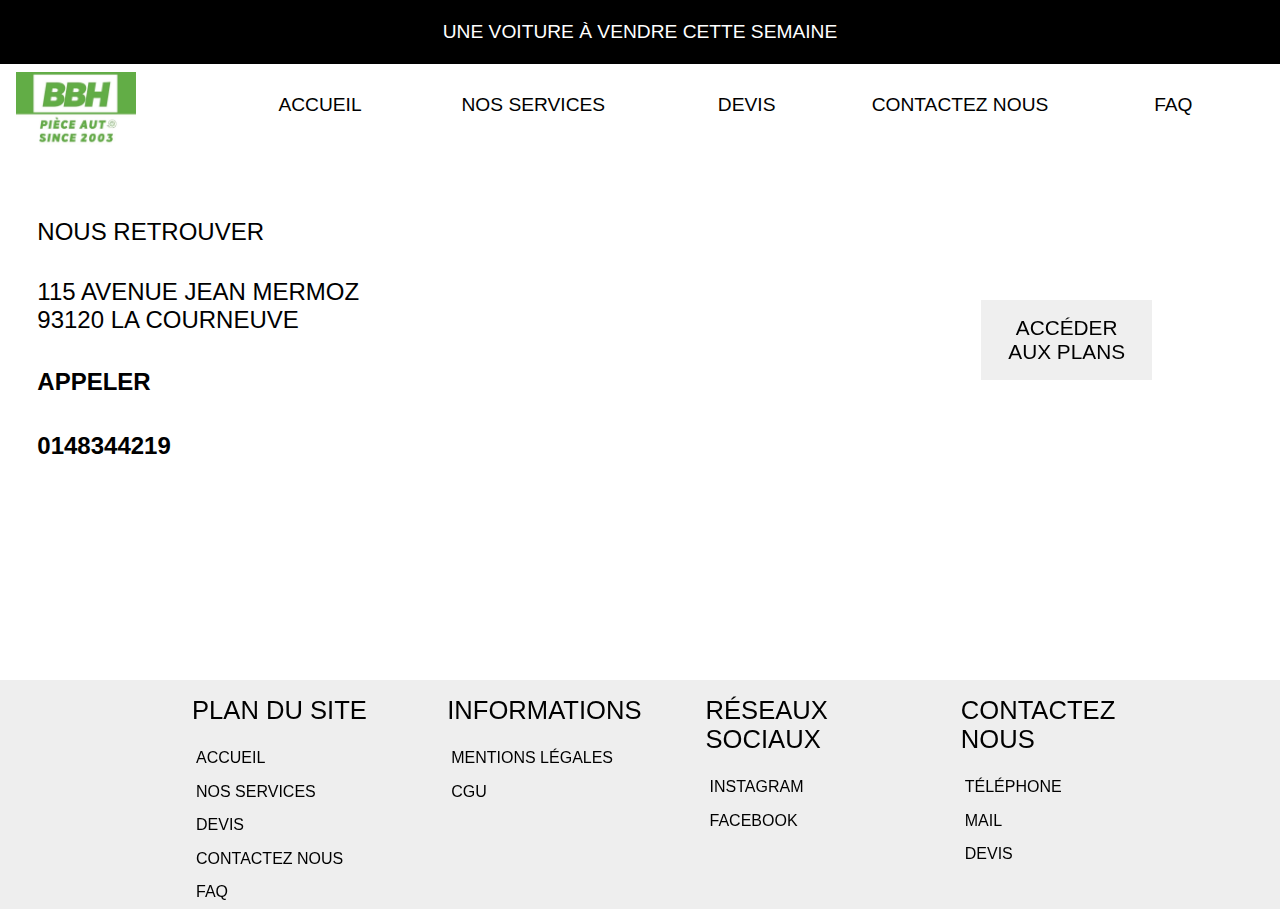
==== commit 01852b82: "push image didi stylés" ====
--- a/contactez_nous.html
+++ b/contactez_nous.html
@@ -136,8 +136,8 @@
         <ul>
             <li>CONTACTEZ NOUS </li>
             <li><a href="tel:0148344219">TÉLÉPHONE</a> </li>
-            <li><a href="./contactez_nous.html">PAR MAIL</a> </li>
-            <li><a href="./devis.html">FAIRE UN DEVIS</a> </li>
+            <li><a href="./contactez_nous.html"> MAIL</a> </li>
+            <li><a href="./devis.html"> DEVIS</a> </li>
 
         </ul>
 
--- a/css/style.css
+++ b/css/style.css
@@ -9,12 +9,21 @@
 .mobile_menu_hide{
   display: none;
 }
+.aproposimg_mobile{
+  display: none;
+}
+
 header>.waterproof>p{
   color: white;
-  font-size: 1.4rem;
+  font-size: 1.2rem;
   padding: 1rem;
   text-align: center;
   line-height: 2rem;
+}
+.aproposimg{
+  display: block;
+  width:90%;
+  margin: 0 auto;
 }
 header>.waterproof{
   cursor: pointer;
@@ -175,6 +184,9 @@
 header .desktop_menu ul li:hover{
     transition: all .3s;
     color: black;
+}
+.section_summary{
+  display: none;
 }
 .banniere_d{
     display: block;
@@ -256,7 +268,7 @@
     background-color: rgb(246, 246, 246);
     margin: 0 auto;
     width: 90%;
-    display: grid;
+    display: none;
     grid-template-columns: repeat(2,1fr);
 }
 
--- a/css/responsive.css
+++ b/css/responsive.css
@@ -10,6 +10,24 @@
 
     }
 
+    .aproposimg_mobile{
+        display: block;
+        width: 90%;
+        margin: 0 auto;
+      }
+    .avis_clients{
+        position: relative;
+        width: 80%;
+          height: 5rem;
+          margin: 0 auto;
+          background-color: #eee;
+      }
+
+      .aproposimg{
+        display: none;
+        width:90%;
+        margin: 0 auto;
+      }
 details[open] summary {
     transition: all .3s;
   }
@@ -103,7 +121,7 @@
         display: none;
     }
     .grid{
-        display: grid;
+        display: none;
         grid-template-columns: repeat(1,1fr);
 
     }
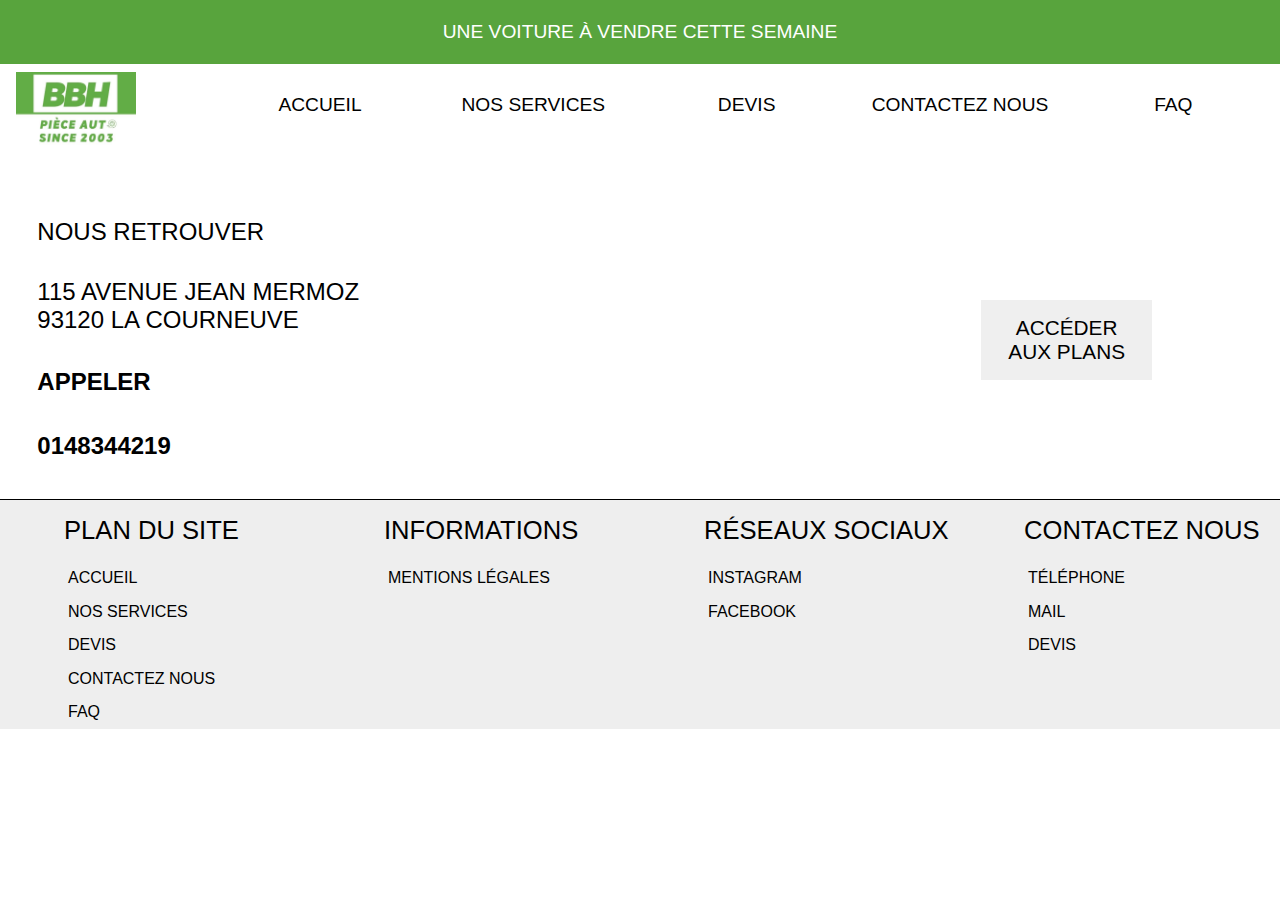
==== commit 7aa143bf: "mobile psuh" ====
--- a/contactez_nous.html
+++ b/contactez_nous.html
@@ -65,7 +65,7 @@
                 <li><a href="./services.html">NOS SERVICES</a></li>
                 <li><a href="./devis.html">DEVIS</a></li>
                 <li><a href="./contactez_nous.html">CONTACTEZ NOUS</a></li>
-                <li><a href="">FAQ</a></li>
+                <li><a href="./mentionlegales.html">FAQ</a> </li>
 
 
             </ul>
@@ -114,6 +114,7 @@
     </main>
     
     <footer>
+        <img src="./asset/paiementmoyen.png" alt="paiementmoyen">
         <section>
         <ul>
             <li>PLAN DU SITE</li>
@@ -121,12 +122,11 @@
             <li><a href="./services.html">NOS SERVICES</a> </li>
             <li><a href="./devis.html">DEVIS</a> </li>
             <li><a href="./contactez_nous.html">CONTACTEZ NOUS</a> </li>
-            <li><a href="./index.html">FAQ</a> </li>
+            <li><a href="./mentionlegales.html">FAQ</a> </li>
         </ul>
         <ul>
             <li>INFORMATIONS </li>
             <li><a href="./index.html">MENTIONS LÉGALES</a> </li>
-            <li><a href="./index.html">CGU</a> </li>
         </ul>
         <ul>
             <li>RÉSEAUX SOCIAUX </li>
@@ -150,12 +150,11 @@
                     <li><a href="./services.html">NOS SERVICES</a> </li>
                     <li><a href="./devis.html">DEVIS</a> </li>
                     <li><a href="./contactez_nous.html">CONTACTEZ NOUS</a> </li>
-                    <li><a href="./index.html">FAQ</a> </li></ul>
-        </details>
+                    <li><a href="./mentionlegales.html">FAQ</a> </li>
+                </details>
         <details>
             <summary>INFORMATIONS</summary>
-                <ul> <li><a href="./index.html">MENTIONS LÉGALES</a> </li>
-                    <li><a href="./index.html">CGU</a> </li></ul>
+            <li><a href="./mentionlegales.html">MENTIONS LÉGALES</a> </li>
         </details>
         <details>
             <summary>RÉSEAUX SOCIAUX</summary>
@@ -173,7 +172,6 @@
 
 
     </footer>
-
     <script src="./js/services.js"></script>
 </body>
 </html>--- a/css/style.css
+++ b/css/style.css
@@ -32,7 +32,8 @@
   left: 0;
   width: 100%;
   z-index: 12;
-  background-color: rgb(0, 0, 0);
+background-color: rgb(88, 164,61);
+
 }
 header .desktop_menu ul{
     top: 3rem;
@@ -188,6 +189,10 @@
 .section_summary{
   display: none;
 }
+.mobile_grid_renault{
+  display: none;
+  width: 100%;
+}
 .banniere_d{
     display: block;
     margin: 3.5rem auto ;
@@ -195,7 +200,7 @@
    /*background-color: rgb(254, 190, 72);*/
     /*background-color: rgb(88, 164, 61);*/
     width: 100%;
-    background-image: url(../asset/meganrs_yellow.jpeg);
+    background-image: url(../asset/BANNIEREBBH.jpg);
     background-size: 90%;
     background-repeat: no-repeat;
     background-position: center top;
@@ -203,6 +208,11 @@
 
 
 }
+.pc_grid_renault{
+  display: block;
+  width: 100%;
+  margin: 0 auto;
+}
 .list_essentials{
     padding: 2rem;
 }
@@ -223,7 +233,7 @@
 .body_pause{
   overflow-y: hidden;
 }
-/*
+
 .relative_groud{
     position: relative;
     display: block;
@@ -245,25 +255,8 @@
     right: -6rem;
     background-color: rgba(228, 227, 227, 0.746);
 }
+/*
 */
-
-.relative_groud{
-  display: grid;
-  grid-template-columns: repeat(2,1fr);
-}
-.relative_groud>div{
-position: static;
-display: block;
-width: auto;
-height: auto;
-top: 0rem;
-right: 1rem;
-background-color: rgba(157, 184, 173, 0.534);
-}
-.relative_groud>img{
-display: block;
-width: 100%;
-}
 .grid{
     background-color: rgb(246, 246, 246);
     margin: 0 auto;
@@ -737,6 +730,7 @@
 
 }
 footer{
+  position: relative;
   background-color: #eee;
 }
 
@@ -771,8 +765,18 @@
   line-height: 2.1rem;
 }
 
-
-
+footer>img{
+  width: 20%;
+  left: 40%;
+  bottom: 0;
+  position: absolute;
+
+}
+
+main>img{
+  display: block;
+  width: 100%;
+}
 
 .grid_call_mail{
   width:90%;
@@ -833,3 +837,11 @@
 
 
 
+.mobile{
+  display: none;
+}
+.desk{
+  display: block;
+  width: 100%;
+  
+}--- a/css/devis.css
+++ b/css/devis.css
@@ -38,6 +38,7 @@
     display: block;
     font-size: 1.4rem;
     width: 30%;
+    color: black;
     height: 4rem;
     transition: all .3s;
     background-color:white ;
@@ -51,4 +52,28 @@
     background-color:rgb(0, 0, 0) ;
 
 }
+footer>section{
+    position: absolute;
+    width: 100%;
+    background-color: #eee;
 
+    bottom: 0;
+}
+
+footer{
+    border-top: .1rem solid black;
+    background-color: white;
+    position: relative;
+}
+footer>section{
+    border-top: .1rem solid black;
+
+}
+
+footer>img{
+    width: 23%;
+    top: 78%;
+    left: 50%;
+    transform: translate(-50%,-50%);
+    position: absolute;
+}--- a/css/responsive.css
+++ b/css/responsive.css
@@ -1,9 +1,23 @@
 @media (max-width: 1000px) {
+    .desk{
+        display: none;
+    }
+    .mobile{
+        display: block;
+        width: 100%;
+        
+    }
+    .pc_grid_renault{
+        display: none;
+        width: 100%;
+        margin: 0 auto;
+      }
     summary{
         font-size: 1.7rem;
         width: 100%;
         text-align: center;
-        border-bottom: .05rem solid rgba(97, 95, 95, 0.548);
+        border-top: .05rem solid  rgb(88, 164,61);
+        background-color: rgb(255, 255, 255);
         display: block;
         line-height: 4rem;
         transition: all .3s;
@@ -22,6 +36,10 @@
           margin: 0 auto;
           background-color: #eee;
       }
+     .mobile_grid_renault{
+         display: block;
+         width: 100%;
+     }
 
       .aproposimg{
         display: none;
@@ -201,7 +219,7 @@
     margin: 3.5rem auto ;
     height: 70vh;
     width: 100%;
-    background-image: url(../asset/meganrs_yellow.jpeg);
+    background-image: url(../asset/BBHMOBILEAZA.jpg);
     background-size: cover;
     background-attachment: local;
     background-position: center center;
@@ -258,7 +276,7 @@
     position: fixed;
 height: 100vh;
 z-index: 13;
-background-color: rgb(165, 160, 160);
+background-color: rgb(255, 255, 255);
 width: 100%;
 }
 
@@ -284,7 +302,7 @@
     white-space: nowrap;
     font-size: 2.6rem;
     text-decoration: none;
-    color: white;
+    color: rgb(88, 164,61);
     line-height: 9vh;
     transition: all .3s;
 
@@ -294,9 +312,9 @@
 /*SERVICES*/
 .banniere_service{
     z-index: 3;
-    background-image: url(../asset/renault_banniere_switch.jpg);
+    background-image: url(../asset/renaultbalck.webp);
     background-size: cover;
-    background-position: center center;
+    background-position: center left -7rem;
     width: 100%;
     position: relative;
     height: 90vh;
@@ -386,28 +404,31 @@
     left: 0;
     width: 100%;
     z-index: 12;
-    background-color: rgb(0, 0, 0);
-  }
-}
-    
-@media (max-width: 470px) {
-
+    background-color: rgb(88, 164,61);
+
+  }
+
+
+
+}
+    
+@media (max-width: 530px) {
     .relative_groud{
         display: grid;
         grid-template-columns: repeat(1,1fr);
-    }
-.relative_groud>div{
-    position: static;
-    display: block;
-    width: auto;
-    height: auto;
-    top: 0rem;
-    right: 1rem;
-    background-color: rgba(196, 193, 193, 0.746);
-}
-.relative_groud>img{
-    display: block;
-    width: 100%;
-}
-
+      }
+      .relative_groud>div{
+      position: static;
+      display: block;
+      width: auto;
+      height: auto;
+      top: 0rem;
+      right: 1rem;
+      background-color: rgba(173, 194, 82, 0.39);
+      }
+      .relative_groud>img{
+      display: block;
+      width: 100%;
+      }
+ 
 }--- a/css/contact.css
+++ b/css/contact.css
@@ -1,3 +1,21 @@
 .contactV{
     margin: 10rem auto;
+}
+
+footer{
+    border-top: .1rem solid black;
+    background-color: white;
+    position: relative;
+}
+footer>section{
+    border-top: .1rem solid black;
+
+}
+
+footer>img{
+    width: 23%;
+    top: 78%;
+    left: 50%;
+    transform: translate(-50%,-50%);
+    position: absolute;
 }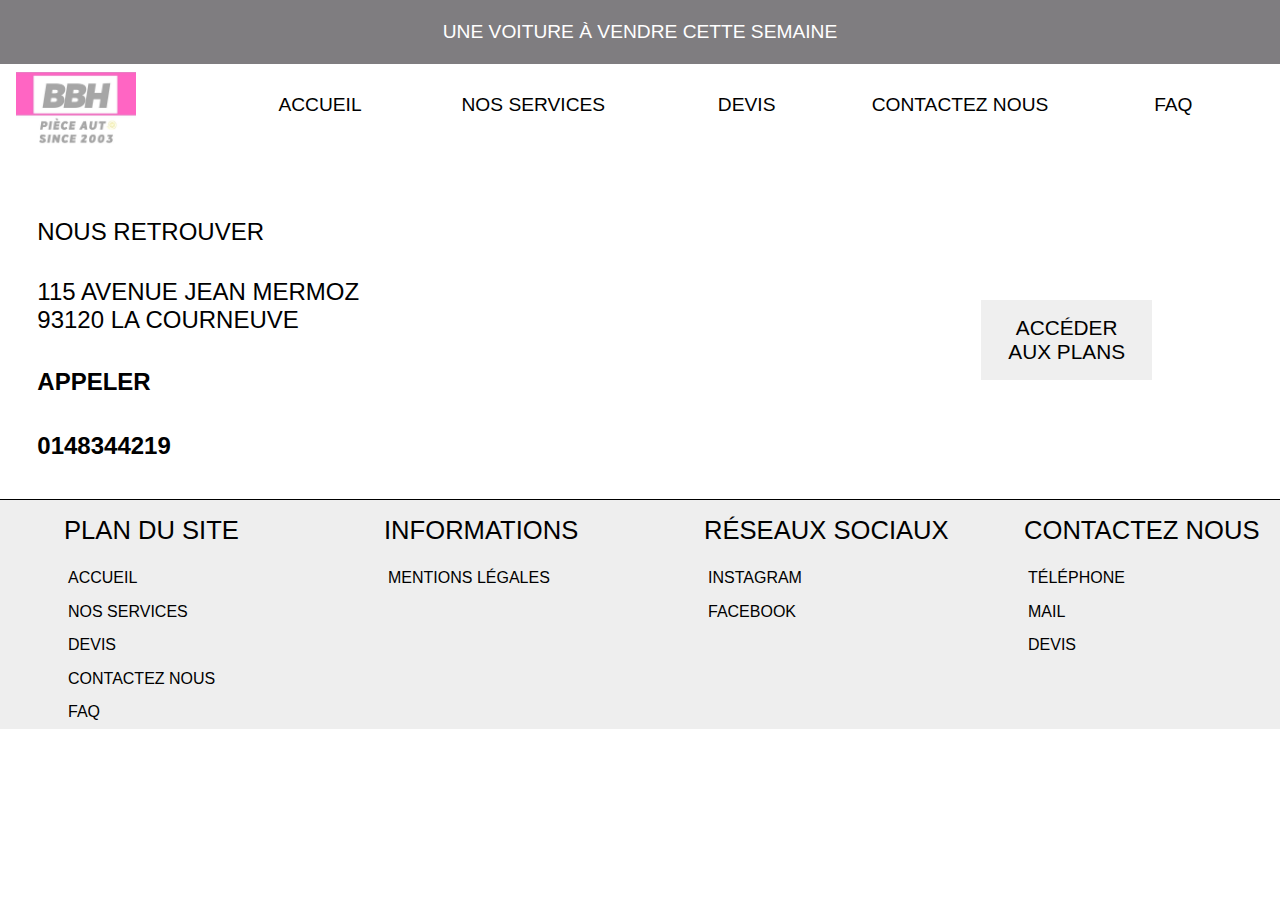
==== commit 7f41782a: "changement de couleur" ====
--- a/contactez_nous.html
+++ b/contactez_nous.html
@@ -60,7 +60,7 @@
         </div>
         <nav class="desktop_menu">
             <ul>
-                <li><a href="./index.html"><img src="./asset/LOGOBBH.jpg" alt=""></a></li>
+                <li><a href="./index.html"><img src="./asset/new_LOGO-BBH.jpg" alt=""></a></li>
                 <li><a href="./index.html">ACCUEIL</a></li>
                 <li><a href="./services.html">NOS SERVICES</a></li>
                 <li><a href="./devis.html">DEVIS</a></li>
@@ -72,12 +72,12 @@
         </nav>
 
         <nav class="menu_mobile">
-                <span class="first_s"><img src="./asset/LOGOBBH.jpg" alt="logo"></span>
-                <span class="second_s"><img src="./asset/menu-3.png" alt="hamburger menu"></span>
-                 
+            <span class="first_s"><img src="./asset/new_LOGO-BBH.jpg" alt="logo"></span>
+            <span class="second_s"><img src="./asset/menu-3.png" alt="hamburger menu"></span>
+             
 
-            </ul>
-        </nav>
+        </ul>
+    </nav>
         <div class="mobile_menu_hide">
             <ul class="animUl">
                 <li><a href="./index.html">ACCUEIL</a></li>
--- a/css/style.css
+++ b/css/style.css
@@ -32,7 +32,7 @@
   left: 0;
   width: 100%;
   z-index: 12;
-background-color: rgb(88, 164,61);
+background-color: rgb(127, 125, 128);
 
 }
 header .desktop_menu ul{
@@ -178,7 +178,7 @@
 header .desktop_menu ul li:hover a{
     transition: all .3s;
 
-    color: rgb(22, 144, 11);
+    color:  rgb(127, 125, 128);
 
 }
 
@@ -497,7 +497,6 @@
   
 }
 
-  
 /*MARQUEE*/
 
 
--- a/css/responsive.css
+++ b/css/responsive.css
@@ -5,7 +5,7 @@
     .mobile{
         display: block;
         width: 100%;
-        
+
     }
     .pc_grid_renault{
         display: none;
@@ -23,7 +23,8 @@
         transition: all .3s;
 
     }
-
+   
+        
     .aproposimg_mobile{
         display: block;
         width: 90%;
@@ -302,7 +303,7 @@
     white-space: nowrap;
     font-size: 2.6rem;
     text-decoration: none;
-    color: rgb(88, 164,61);
+    color:  rgb(127, 125, 128);
     line-height: 9vh;
     transition: all .3s;
 
